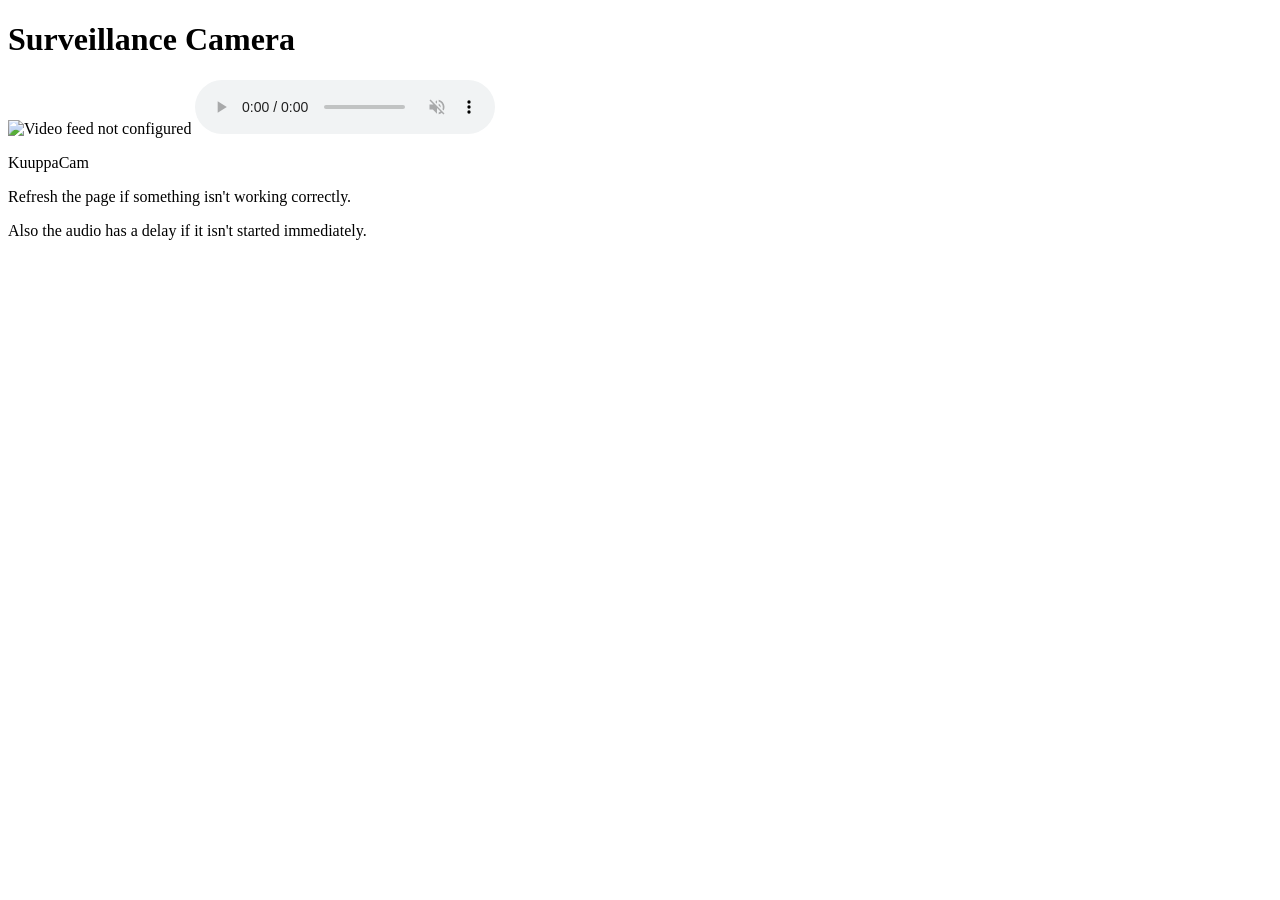
==== index.html @ 676f9783 "Fix img tag formatting in index.html" ====
<!--there isn't much to this page, it just displays the video and audio feed from the camera.
you need to change the ip address in the src attribute of the img and audio tags to match your camera's ip address. -->

<!DOCTYPE html>
<html>
    <style>
        img  {
            max-width: 100%;
            max-height: 90%;
        }
    </style>
    <body>
        <h1>Surveillance Camera</h1>
        <img src="http://192.168.100.20:8080/video" alt="Video feed not configured"/>
        <audio controls autoplay muted>
            <source src="http://192.168.100.20:8080/audio.wav" type="audio/wav">
        </audio>
        <p>KuuppaCam</p>
        <p>Refresh the page if something isn't working correctly.</p>
        <p>Also the audio has a delay if it isn't started immediately.</p>
    </body>
</html>
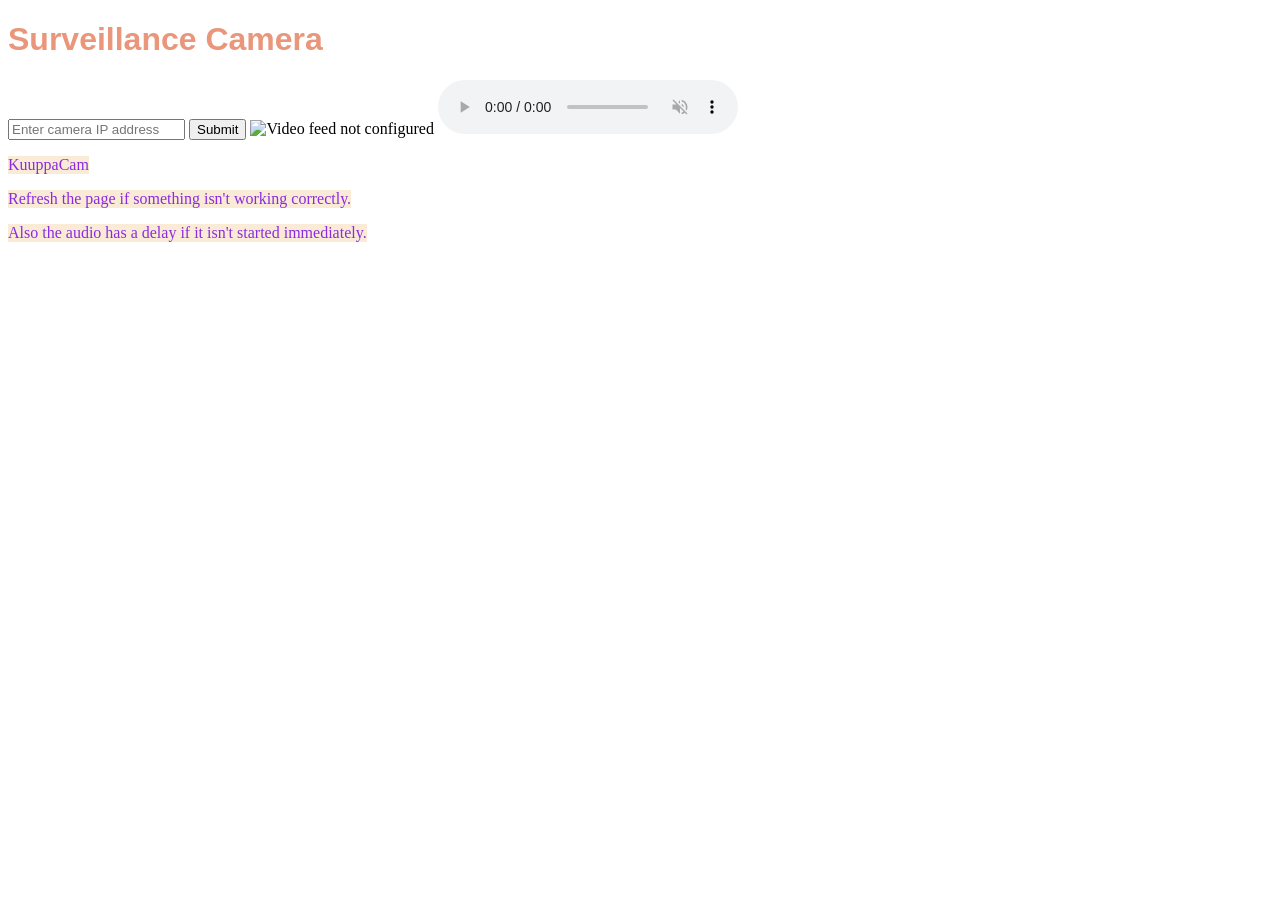
==== commit b0efee1b: "site looks better, input field not completed" ====
--- a/index.html
+++ b/index.html
@@ -3,20 +3,22 @@
 
 <!DOCTYPE html>
 <html>
-    <style>
-        img  {
-            max-width: 100%;
-            max-height: 90%;
-        }
-    </style>
-    <body>
-        <h1>Surveillance Camera</h1>
-        <img src="http://192.168.100.20:8080/video" alt="Video feed not configured"/>
+    <body style="background-image: url(./bg.jpg); width: 100vh; height: 97vh; background-size: cover;">
+        <div>
+        <h1 style="color: darksalmon; font-family: Impact, Haettenschweiler, 'Arial Narrow Bold', sans-serif;">Surveillance Camera</h1>
+        <input type="text" id="ipAddress" placeholder="Enter camera IP address">
+        <input type="submit" value="Submit">
+        <img style="max-width: 100%; max-height: 90%;" src="http://192.168.100.20:8080/video" alt="Video feed not configured"></img>
         <audio controls autoplay muted>
             <source src="http://192.168.100.20:8080/audio.wav" type="audio/wav">
         </audio>
-        <p>KuuppaCam</p>
-        <p>Refresh the page if something isn't working correctly.</p>
-        <p>Also the audio has a delay if it isn't started immediately.</p>
+        </div>
+
+        <div style="color: blueviolet;">
+        <p style="background-color: antiquewhite; width: fit-content;">KuuppaCam</p>
+        <p style="background-color: antiquewhite; width: fit-content;">Refresh the page if something isn't working correctly.</p>
+        <p style="background-color: antiquewhite; width: fit-content;">Also the audio has a delay if it isn't started immediately.</p>
+        </div>
+
     </body>
 </html>
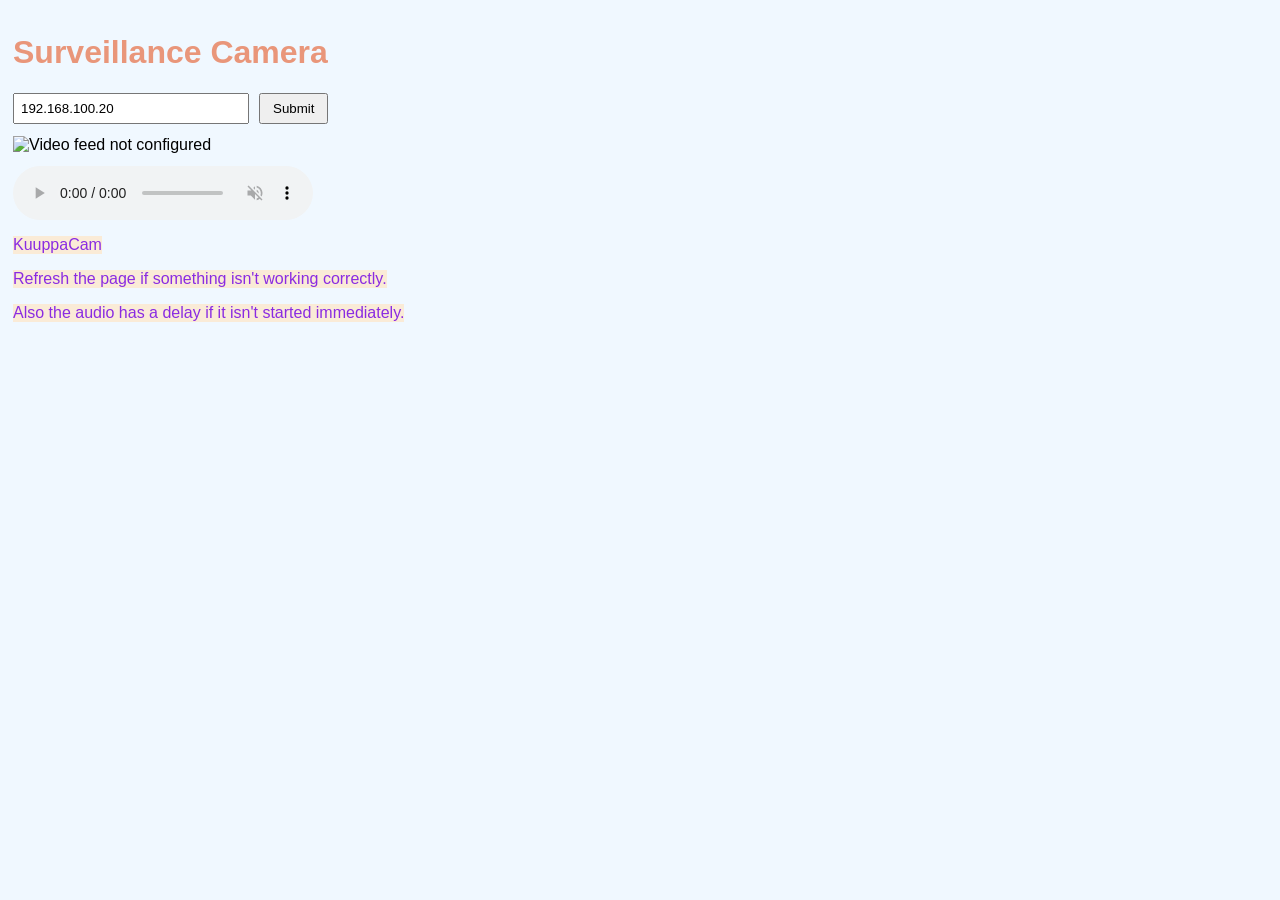
==== commit cb3ed9c7: "made the input ip work with github copilot" ====
--- a/index.html
+++ b/index.html
@@ -3,22 +3,123 @@
 
 <!DOCTYPE html>
 <html>
-    <body style="background-image: url(./bg.jpg); width: 100vh; height: 97vh; background-size: cover;">
+    <title>Surveillance Camera</title>
+    <head>
+        <meta charset="utf-8">
+        <style>
+            body {
+                background-color: aliceblue;
+                padding: 5px;
+                font-family: Arial, sans-serif;
+            }
+
+            .row {
+                display: flex;
+                align-items: center;
+                gap: 10px;
+                flex-wrap: wrap;
+                margin-bottom: 12px;
+            }
+
+            input[type="text"] {
+                padding: 6px;
+                min-width: 220px;
+            }
+
+            button {
+                padding: 6px 12px;
+            }
+
+            img {
+                max-width: 100%;
+                max-height: 90%;
+                display: block;
+            }
+        </style>
+    </head>
+    <body>
         <div>
-        <h1 style="color: darksalmon; font-family: Impact, Haettenschweiler, 'Arial Narrow Bold', sans-serif;">Surveillance Camera</h1>
-        <input type="text" id="ipAddress" placeholder="Enter camera IP address">
-        <input type="submit" value="Submit">
-        <img style="max-width: 100%; max-height: 90%;" src="http://192.168.100.20:8080/video" alt="Video feed not configured"></img>
-        <audio controls autoplay muted>
-            <source src="http://192.168.100.20:8080/audio.wav" type="audio/wav">
-        </audio>
+            <h1 style="color: darksalmon; font-family: Impact, Haettenschweiler, 'Arial Narrow Bold', sans-serif;">Surveillance Camera</h1>
+
+            <div class="row">
+                <input type="text" id="ipAddress" value="192.168.100.20" placeholder="Enter camera IP address">
+                <button id="applyButton" type="button">Submit</button>
+            </div>
+
+            <div class="row">
+                <img id="videoFeed" src="https://192.168.100.20:8080/video" alt="Video feed not configured">
+            </div>
+
+            <div class="row">
+                <audio id="audioFeed" controls autoplay muted>
+                    <source src="https://192.168.100.20:8080/audio.wav" type="audio/wav">
+                </audio>
+            </div>
         </div>
 
         <div style="color: blueviolet;">
-        <p style="background-color: antiquewhite; width: fit-content;">KuuppaCam</p>
-        <p style="background-color: antiquewhite; width: fit-content;">Refresh the page if something isn't working correctly.</p>
-        <p style="background-color: antiquewhite; width: fit-content;">Also the audio has a delay if it isn't started immediately.</p>
+            <p style="background-color: antiquewhite; width: fit-content;">KuuppaCam</p>
+            <p style="background-color: antiquewhite; width: fit-content;">Refresh the page if something isn't working correctly.</p>
+            <p style="background-color: antiquewhite; width: fit-content;">Also the audio has a delay if it isn't started immediately.</p>
         </div>
 
+        <script>
+            const ipInput = document.getElementById('ipAddress');
+            const applyButton = document.getElementById('applyButton');
+            const videoFeed = document.getElementById('videoFeed');
+            const audioFeed = document.getElementById('audioFeed');
+
+            function normalizeBaseUrl(value) {
+                const raw = (value || '').trim();
+                if (!raw) {
+                    return 'https://192.168.100.20:8080';
+                }
+
+                const withoutProtocol = raw.replace(/^https?:\/\//i, '').replace(/\/$/, '');
+                const hasPath = withoutProtocol.includes('/');
+                const hostAndPort = hasPath ? withoutProtocol.split('/')[0] : withoutProtocol;
+
+                if (/^\d+\.\d+\.\d+\.\d+$/.test(hostAndPort)) {
+                    return `https://${hostAndPort}:8080`;
+                }
+
+                if (/^\d+\.\d+\.\d+\.\d+:\d+$/.test(hostAndPort)) {
+                    const [host, port] = hostAndPort.split(':');
+                    return `https://${host}:${port}`;
+                }
+
+                if (/^https?:\/\//i.test(raw)) {
+                    return raw.replace(/\/$/, '');
+                }
+
+                return `https://${hostAndPort}:8080`;
+            }
+
+            function updateCameraFeed() {
+                const baseUrl = normalizeBaseUrl(ipInput.value);
+                const cacheBuster = `?ts=${Date.now()}`;
+                const videoUrl = `${baseUrl}/video${cacheBuster}`;
+                const audioUrl = `${baseUrl}/audio.wav${cacheBuster}`;
+
+                videoFeed.setAttribute('src', videoUrl);
+                videoFeed.onload = () => {
+                    console.log('Video URL updated to', videoUrl);
+                };
+
+                audioFeed.innerHTML = `<source src="${audioUrl}" type="audio/wav">`;
+                audioFeed.load();
+                console.log('Audio URL updated to', audioUrl);
+            }
+
+            applyButton.addEventListener('click', updateCameraFeed);
+            ipInput.addEventListener('keydown', (event) => {
+                if (event.key === 'Enter') {
+                    event.preventDefault();
+                    updateCameraFeed();
+                }
+            });
+
+            updateCameraFeed();
+        </script>
     </body>
 </html>
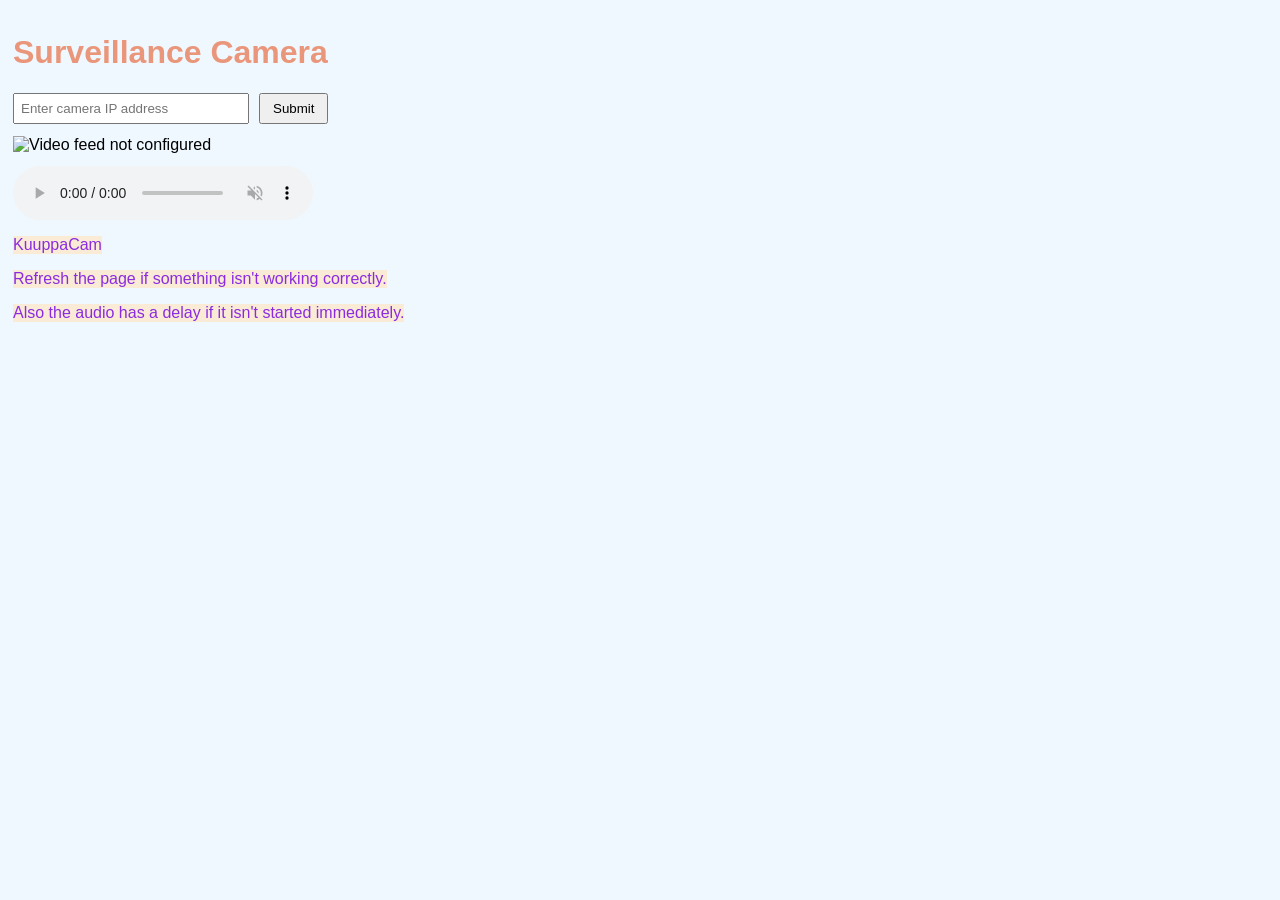
==== commit 6c42a16a: "fixed a bug" ====
--- a/index.html
+++ b/index.html
@@ -1,6 +1,3 @@
-<!--there isn't much to this page, it just displays the video and audio feed from the camera.
-you need to change the ip address in the src attribute of the img and audio tags to match your camera's ip address. -->
-
 <!DOCTYPE html>
 <html>
     <title>Surveillance Camera</title>
@@ -42,17 +39,17 @@
             <h1 style="color: darksalmon; font-family: Impact, Haettenschweiler, 'Arial Narrow Bold', sans-serif;">Surveillance Camera</h1>
 
             <div class="row">
-                <input type="text" id="ipAddress" value="192.168.100.20" placeholder="Enter camera IP address">
+                <input type="text" id="ipAddress" placeholder="Enter camera IP address">
                 <button id="applyButton" type="button">Submit</button>
             </div>
 
             <div class="row">
-                <img id="videoFeed" src="https://192.168.100.20:8080/video" alt="Video feed not configured">
+                <img id="videoFeed" alt="Video feed not configured">
             </div>
 
             <div class="row">
                 <audio id="audioFeed" controls autoplay muted>
-                    <source src="https://192.168.100.20:8080/audio.wav" type="audio/wav">
+                    <source src="" type="audio/wav">
                 </audio>
             </div>
         </div>
@@ -72,7 +69,7 @@
             function normalizeBaseUrl(value) {
                 const raw = (value || '').trim();
                 if (!raw) {
-                    return 'https://192.168.100.20:8080';
+                    return '';
                 }
 
                 const withoutProtocol = raw.replace(/^https?:\/\//i, '').replace(/\/$/, '');
@@ -98,6 +95,14 @@
             function updateCameraFeed() {
                 const baseUrl = normalizeBaseUrl(ipInput.value);
                 const cacheBuster = `?ts=${Date.now()}`;
+
+                if (!baseUrl) {
+                    videoFeed.removeAttribute('src');
+                    audioFeed.innerHTML = '<source src="" type="audio/wav">';
+                    audioFeed.load();
+                    return;
+                }
+
                 const videoUrl = `${baseUrl}/video${cacheBuster}`;
                 const audioUrl = `${baseUrl}/audio.wav${cacheBuster}`;
 
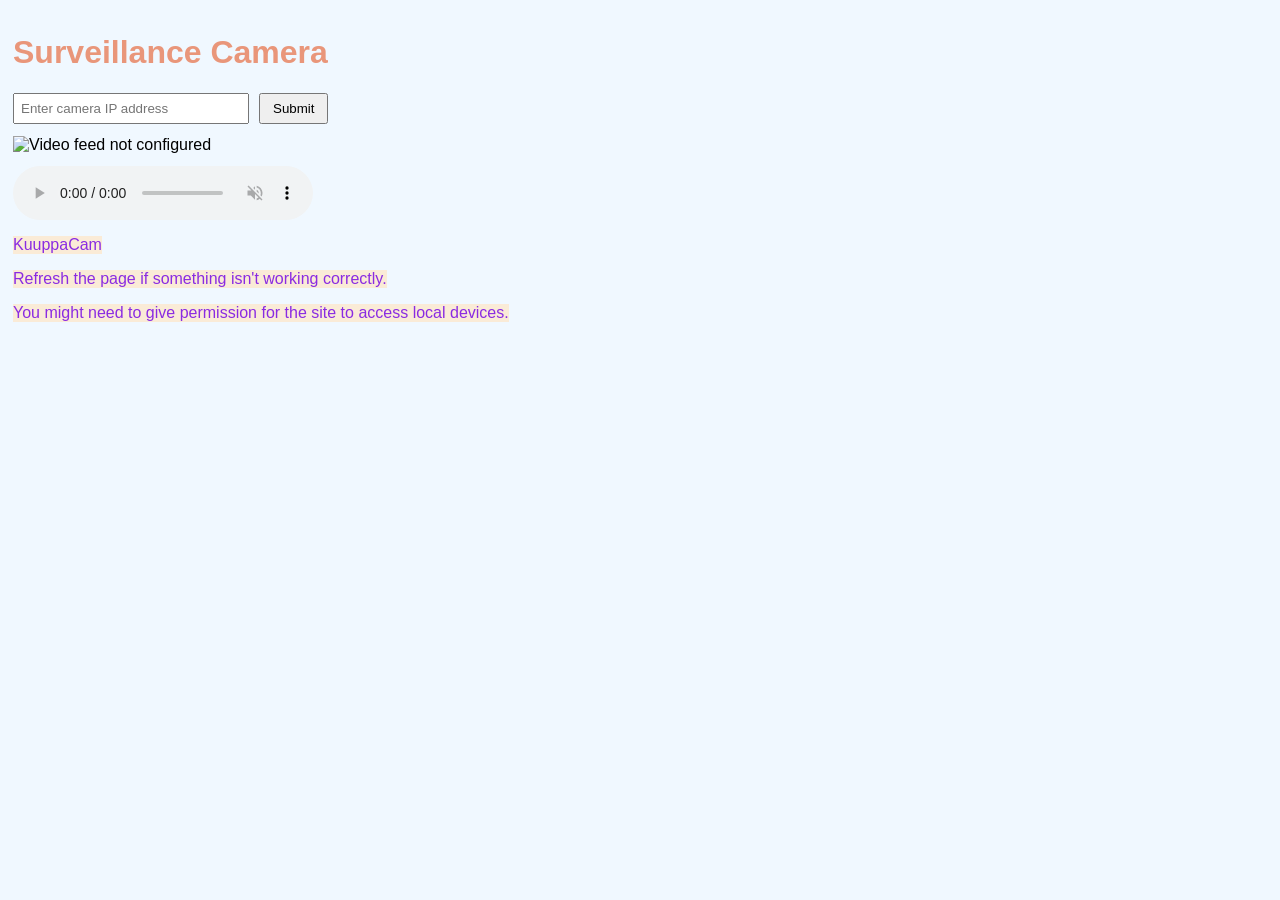
==== commit 4acdc30a: "fixed a bug" ====
--- a/index.html
+++ b/index.html
@@ -57,7 +57,7 @@
         <div style="color: blueviolet;">
             <p style="background-color: antiquewhite; width: fit-content;">KuuppaCam</p>
             <p style="background-color: antiquewhite; width: fit-content;">Refresh the page if something isn't working correctly.</p>
-            <p style="background-color: antiquewhite; width: fit-content;">Also the audio has a delay if it isn't started immediately.</p>
+            <p style="background-color: antiquewhite; width: fit-content;">You might need to give permission for the site to access local devices.</p>
         </div>
 
         <script>
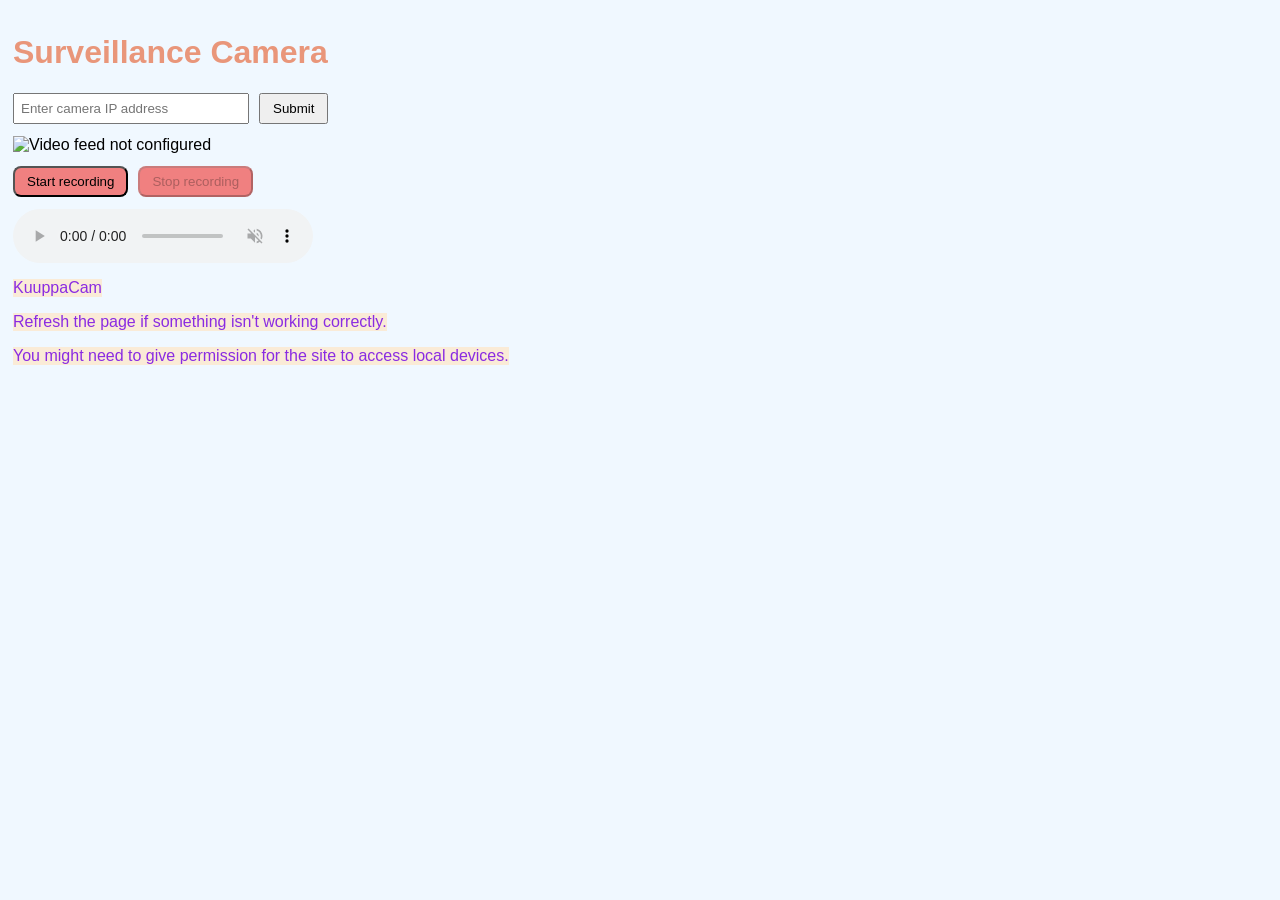
==== commit fc8bc3e7: "added recording with copilot github" ====
--- a/index.html
+++ b/index.html
@@ -44,11 +44,19 @@
             </div>
 
             <div class="row">
-                <img id="videoFeed" alt="Video feed not configured">
-            </div>
-
-            <div class="row">
-                <audio id="audioFeed" controls autoplay muted>
+                <img id="videoFeed" alt="Video feed not configured" crossorigin="anonymous">
+            </div>
+
+            <div class="row">
+                <button style="background-color: lightcoral; border-radius: 8px;" id="recordButton" type="button">Start recording</button>
+                <button style="background-color: lightcoral; border-radius: 8px;" id="stopButton" type="button" disabled>Stop recording</button>
+                <a id="downloadLink" download="kuuppacam.webm" style="display:none; background-color: lightcoral; border-radius: 8px; padding: 6px 12px; text-decoration:none; color:black;">Download recording</a>
+            </div>
+
+            <canvas id="captureCanvas" style="display:none;"></canvas>
+
+            <div class="row">
+                <audio id="audioFeed" controls autoplay muted crossorigin="anonymous">
                     <source src="" type="audio/wav">
                 </audio>
             </div>
@@ -65,6 +73,15 @@
             const applyButton = document.getElementById('applyButton');
             const videoFeed = document.getElementById('videoFeed');
             const audioFeed = document.getElementById('audioFeed');
+            const captureCanvas = document.getElementById('captureCanvas');
+            const captureContext = captureCanvas.getContext('2d');
+            const recordButton = document.getElementById('recordButton');
+            const stopButton = document.getElementById('stopButton');
+            const downloadLink = document.getElementById('downloadLink');
+
+            let mediaRecorder = null;
+            let recordedChunks = [];
+            let canvasAnimationId = null;
 
             function normalizeBaseUrl(value) {
                 const raw = (value || '').trim();
@@ -106,14 +123,128 @@
                 const videoUrl = `${baseUrl}/video${cacheBuster}`;
                 const audioUrl = `${baseUrl}/audio.wav${cacheBuster}`;
 
-                videoFeed.setAttribute('src', videoUrl);
+                videoFeed.crossOrigin = 'anonymous';
+                videoFeed.src = videoUrl;
                 videoFeed.onload = () => {
                     console.log('Video URL updated to', videoUrl);
+                    startCanvasLoop();
                 };
 
+                audioFeed.crossOrigin = 'anonymous';
                 audioFeed.innerHTML = `<source src="${audioUrl}" type="audio/wav">`;
                 audioFeed.load();
                 console.log('Audio URL updated to', audioUrl);
+            }
+
+            function updateCanvasFrame() {
+                if (videoFeed.naturalWidth && videoFeed.naturalHeight) {
+                    if (captureCanvas.width !== videoFeed.naturalWidth || captureCanvas.height !== videoFeed.naturalHeight) {
+                        captureCanvas.width = videoFeed.naturalWidth;
+                        captureCanvas.height = videoFeed.naturalHeight;
+                    }
+                    captureContext.drawImage(videoFeed, 0, 0, captureCanvas.width, captureCanvas.height);
+                }
+                canvasAnimationId = requestAnimationFrame(updateCanvasFrame);
+            }
+
+            function startCanvasLoop() {
+                if (!canvasAnimationId) {
+                    updateCanvasFrame();
+                }
+            }
+
+            function stopCanvasLoop() {
+                if (canvasAnimationId) {
+                    cancelAnimationFrame(canvasAnimationId);
+                    canvasAnimationId = null;
+                }
+            }
+
+            function isCanvasClean() {
+                try {
+                    captureCanvas.toDataURL('image/png');
+                    return true;
+                } catch (error) {
+                    return false;
+                }
+            }
+
+            function createRecorder() {
+                if (!captureCanvas.captureStream) {
+                    alert('Recording is not supported in this browser. canvas.captureStream() is required.');
+                    return null;
+                }
+                if (!audioFeed.captureStream) {
+                    alert('Recording audio is not supported in this browser. audio.captureStream() is required.');
+                    return null;
+                }
+                if (!isCanvasClean()) {
+                    alert('Recording is blocked because the camera image source is cross-origin and the canvas is tainted. Use a CORS-enabled camera or a proxy server.');
+                    return null;
+                }
+
+                const videoStream = captureCanvas.captureStream(15);
+                const audioStream = audioFeed.captureStream();
+                const combinedStream = new MediaStream();
+
+                videoStream.getVideoTracks().forEach(track => combinedStream.addTrack(track));
+                audioStream.getAudioTracks().forEach(track => combinedStream.addTrack(track));
+
+                const mimeType = MediaRecorder.isTypeSupported('video/webm; codecs=vp8,opus')
+                    ? 'video/webm; codecs=vp8,opus'
+                    : 'video/webm';
+
+                const recorder = new MediaRecorder(combinedStream, { mimeType });
+
+                recorder.ondataavailable = (event) => {
+                    if (event.data && event.data.size > 0) {
+                        recordedChunks.push(event.data);
+                    }
+                };
+
+                recorder.onstop = () => {
+                    const blob = new Blob(recordedChunks, { type: mimeType });
+                    const url = URL.createObjectURL(blob);
+                    downloadLink.href = url;
+                    downloadLink.style.display = 'inline-block';
+                    downloadLink.textContent = 'Download recording';
+                    downloadLink.download = `kuuppacam_${Date.now()}.webm`;
+                };
+
+                return recorder;
+            }
+
+            function startRecording() {
+                recordedChunks = [];
+                startCanvasLoop();
+                mediaRecorder = createRecorder();
+                if (!mediaRecorder) {
+                    stopCanvasLoop();
+                    return;
+                }
+
+                audioFeed.muted = false;
+                audioFeed.play().catch(() => {
+                    console.log('Audio autoplay failed. User interaction may be required.');
+                });
+
+                mediaRecorder.start();
+                recordButton.disabled = true;
+                stopButton.disabled = false;
+                downloadLink.style.display = 'none';
+                console.log('Recording started');
+            }
+
+            function stopRecording() {
+                if (!mediaRecorder || mediaRecorder.state !== 'recording') {
+                    return;
+                }
+
+                mediaRecorder.stop();
+                stopCanvasLoop();
+                recordButton.disabled = false;
+                stopButton.disabled = true;
+                console.log('Recording stopped');
             }
 
             applyButton.addEventListener('click', updateCameraFeed);
@@ -123,6 +254,8 @@
                     updateCameraFeed();
                 }
             });
+            recordButton.addEventListener('click', startRecording);
+            stopButton.addEventListener('click', stopRecording);
 
             updateCameraFeed();
         </script>
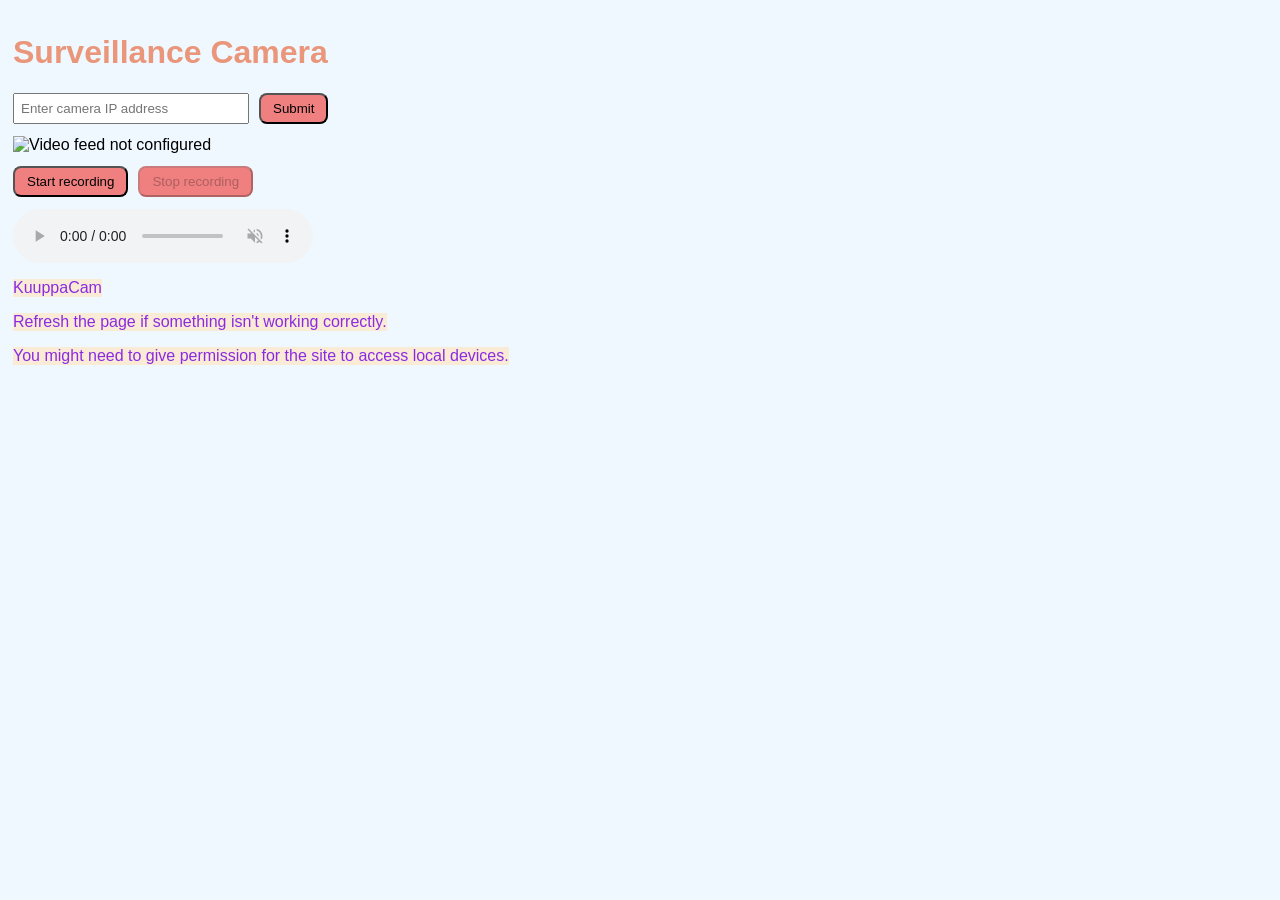
==== commit 63b84cd8: "cursor pointer when hovering over buttons" ====
--- a/index.html
+++ b/index.html
@@ -3,36 +3,6 @@
     <title>Surveillance Camera</title>
     <head>
         <meta charset="utf-8">
-        <style>
-            body {
-                background-color: aliceblue;
-                padding: 5px;
-                font-family: Arial, sans-serif;
-            }
-
-            .row {
-                display: flex;
-                align-items: center;
-                gap: 10px;
-                flex-wrap: wrap;
-                margin-bottom: 12px;
-            }
-
-            input[type="text"] {
-                padding: 6px;
-                min-width: 220px;
-            }
-
-            button {
-                padding: 6px 12px;
-            }
-
-            img {
-                max-width: 100%;
-                max-height: 90%;
-                display: block;
-            }
-        </style>
     </head>
     <body>
         <div>
@@ -40,7 +10,7 @@
 
             <div class="row">
                 <input type="text" id="ipAddress" placeholder="Enter camera IP address">
-                <button id="applyButton" type="button">Submit</button>
+                <button style="background-color: lightcoral; border-radius: 8px; cursor: pointer;" id="applyButton" type="button">Submit</button>
             </div>
 
             <div class="row">
@@ -48,9 +18,9 @@
             </div>
 
             <div class="row">
-                <button style="background-color: lightcoral; border-radius: 8px;" id="recordButton" type="button">Start recording</button>
-                <button style="background-color: lightcoral; border-radius: 8px;" id="stopButton" type="button" disabled>Stop recording</button>
-                <a id="downloadLink" download="kuuppacam.webm" style="display:none; background-color: lightcoral; border-radius: 8px; padding: 6px 12px; text-decoration:none; color:black;">Download recording</a>
+                <button style="background-color: lightcoral; border-radius: 8px; cursor: pointer;" id="recordButton" type="button">Start recording</button>
+                <button style="background-color: lightcoral; border-radius: 8px; cursor: pointer;" id="stopButton" type="button" disabled>Stop recording</button>
+                <a id="downloadLink" download="kuuppacam.webm" style="display:none; cursor: pointer; background-color: lightcoral; border-radius: 8px; padding: 6px 12px; text-decoration:none; color:black;">Download recording</a>
             </div>
 
             <canvas id="captureCanvas" style="display:none;"></canvas>
@@ -68,196 +38,7 @@
             <p style="background-color: antiquewhite; width: fit-content;">You might need to give permission for the site to access local devices.</p>
         </div>
 
-        <script>
-            const ipInput = document.getElementById('ipAddress');
-            const applyButton = document.getElementById('applyButton');
-            const videoFeed = document.getElementById('videoFeed');
-            const audioFeed = document.getElementById('audioFeed');
-            const captureCanvas = document.getElementById('captureCanvas');
-            const captureContext = captureCanvas.getContext('2d');
-            const recordButton = document.getElementById('recordButton');
-            const stopButton = document.getElementById('stopButton');
-            const downloadLink = document.getElementById('downloadLink');
-
-            let mediaRecorder = null;
-            let recordedChunks = [];
-            let canvasAnimationId = null;
-
-            function normalizeBaseUrl(value) {
-                const raw = (value || '').trim();
-                if (!raw) {
-                    return '';
-                }
-
-                const withoutProtocol = raw.replace(/^https?:\/\//i, '').replace(/\/$/, '');
-                const hasPath = withoutProtocol.includes('/');
-                const hostAndPort = hasPath ? withoutProtocol.split('/')[0] : withoutProtocol;
-
-                if (/^\d+\.\d+\.\d+\.\d+$/.test(hostAndPort)) {
-                    return `https://${hostAndPort}:8080`;
-                }
-
-                if (/^\d+\.\d+\.\d+\.\d+:\d+$/.test(hostAndPort)) {
-                    const [host, port] = hostAndPort.split(':');
-                    return `https://${host}:${port}`;
-                }
-
-                if (/^https?:\/\//i.test(raw)) {
-                    return raw.replace(/\/$/, '');
-                }
-
-                return `https://${hostAndPort}:8080`;
-            }
-
-            function updateCameraFeed() {
-                const baseUrl = normalizeBaseUrl(ipInput.value);
-                const cacheBuster = `?ts=${Date.now()}`;
-
-                if (!baseUrl) {
-                    videoFeed.removeAttribute('src');
-                    audioFeed.innerHTML = '<source src="" type="audio/wav">';
-                    audioFeed.load();
-                    return;
-                }
-
-                const videoUrl = `${baseUrl}/video${cacheBuster}`;
-                const audioUrl = `${baseUrl}/audio.wav${cacheBuster}`;
-
-                videoFeed.crossOrigin = 'anonymous';
-                videoFeed.src = videoUrl;
-                videoFeed.onload = () => {
-                    console.log('Video URL updated to', videoUrl);
-                    startCanvasLoop();
-                };
-
-                audioFeed.crossOrigin = 'anonymous';
-                audioFeed.innerHTML = `<source src="${audioUrl}" type="audio/wav">`;
-                audioFeed.load();
-                console.log('Audio URL updated to', audioUrl);
-            }
-
-            function updateCanvasFrame() {
-                if (videoFeed.naturalWidth && videoFeed.naturalHeight) {
-                    if (captureCanvas.width !== videoFeed.naturalWidth || captureCanvas.height !== videoFeed.naturalHeight) {
-                        captureCanvas.width = videoFeed.naturalWidth;
-                        captureCanvas.height = videoFeed.naturalHeight;
-                    }
-                    captureContext.drawImage(videoFeed, 0, 0, captureCanvas.width, captureCanvas.height);
-                }
-                canvasAnimationId = requestAnimationFrame(updateCanvasFrame);
-            }
-
-            function startCanvasLoop() {
-                if (!canvasAnimationId) {
-                    updateCanvasFrame();
-                }
-            }
-
-            function stopCanvasLoop() {
-                if (canvasAnimationId) {
-                    cancelAnimationFrame(canvasAnimationId);
-                    canvasAnimationId = null;
-                }
-            }
-
-            function isCanvasClean() {
-                try {
-                    captureCanvas.toDataURL('image/png');
-                    return true;
-                } catch (error) {
-                    return false;
-                }
-            }
-
-            function createRecorder() {
-                if (!captureCanvas.captureStream) {
-                    alert('Recording is not supported in this browser. canvas.captureStream() is required.');
-                    return null;
-                }
-                if (!audioFeed.captureStream) {
-                    alert('Recording audio is not supported in this browser. audio.captureStream() is required.');
-                    return null;
-                }
-                if (!isCanvasClean()) {
-                    alert('Recording is blocked because the camera image source is cross-origin and the canvas is tainted. Use a CORS-enabled camera or a proxy server.');
-                    return null;
-                }
-
-                const videoStream = captureCanvas.captureStream(15);
-                const audioStream = audioFeed.captureStream();
-                const combinedStream = new MediaStream();
-
-                videoStream.getVideoTracks().forEach(track => combinedStream.addTrack(track));
-                audioStream.getAudioTracks().forEach(track => combinedStream.addTrack(track));
-
-                const mimeType = MediaRecorder.isTypeSupported('video/webm; codecs=vp8,opus')
-                    ? 'video/webm; codecs=vp8,opus'
-                    : 'video/webm';
-
-                const recorder = new MediaRecorder(combinedStream, { mimeType });
-
-                recorder.ondataavailable = (event) => {
-                    if (event.data && event.data.size > 0) {
-                        recordedChunks.push(event.data);
-                    }
-                };
-
-                recorder.onstop = () => {
-                    const blob = new Blob(recordedChunks, { type: mimeType });
-                    const url = URL.createObjectURL(blob);
-                    downloadLink.href = url;
-                    downloadLink.style.display = 'inline-block';
-                    downloadLink.textContent = 'Download recording';
-                    downloadLink.download = `kuuppacam_${Date.now()}.webm`;
-                };
-
-                return recorder;
-            }
-
-            function startRecording() {
-                recordedChunks = [];
-                startCanvasLoop();
-                mediaRecorder = createRecorder();
-                if (!mediaRecorder) {
-                    stopCanvasLoop();
-                    return;
-                }
-
-                audioFeed.muted = false;
-                audioFeed.play().catch(() => {
-                    console.log('Audio autoplay failed. User interaction may be required.');
-                });
-
-                mediaRecorder.start();
-                recordButton.disabled = true;
-                stopButton.disabled = false;
-                downloadLink.style.display = 'none';
-                console.log('Recording started');
-            }
-
-            function stopRecording() {
-                if (!mediaRecorder || mediaRecorder.state !== 'recording') {
-                    return;
-                }
-
-                mediaRecorder.stop();
-                stopCanvasLoop();
-                recordButton.disabled = false;
-                stopButton.disabled = true;
-                console.log('Recording stopped');
-            }
-
-            applyButton.addEventListener('click', updateCameraFeed);
-            ipInput.addEventListener('keydown', (event) => {
-                if (event.key === 'Enter') {
-                    event.preventDefault();
-                    updateCameraFeed();
-                }
-            });
-            recordButton.addEventListener('click', startRecording);
-            stopButton.addEventListener('click', stopRecording);
-
-            updateCameraFeed();
-        </script>
+        <script src="script.js"></script>
+        <link rel="stylesheet" type="text/css" href="style.css" />
     </body>
 </html>
--- a/style.css
+++ b/style.css
@@ -0,0 +1,28 @@
+            body {
+                background-color: aliceblue;
+                padding: 5px;
+                font-family: Arial, sans-serif;
+            }
+
+            .row {
+                display: flex;
+                align-items: center;
+                gap: 10px;
+                flex-wrap: wrap;
+                margin-bottom: 12px;
+            }
+
+            input[type="text"] {
+                padding: 6px;
+                min-width: 220px;
+            }
+
+            button {
+                padding: 6px 12px;
+            }
+
+            img {
+                max-width: 100%;
+                max-height: 90%;
+                display: block;
+            }
